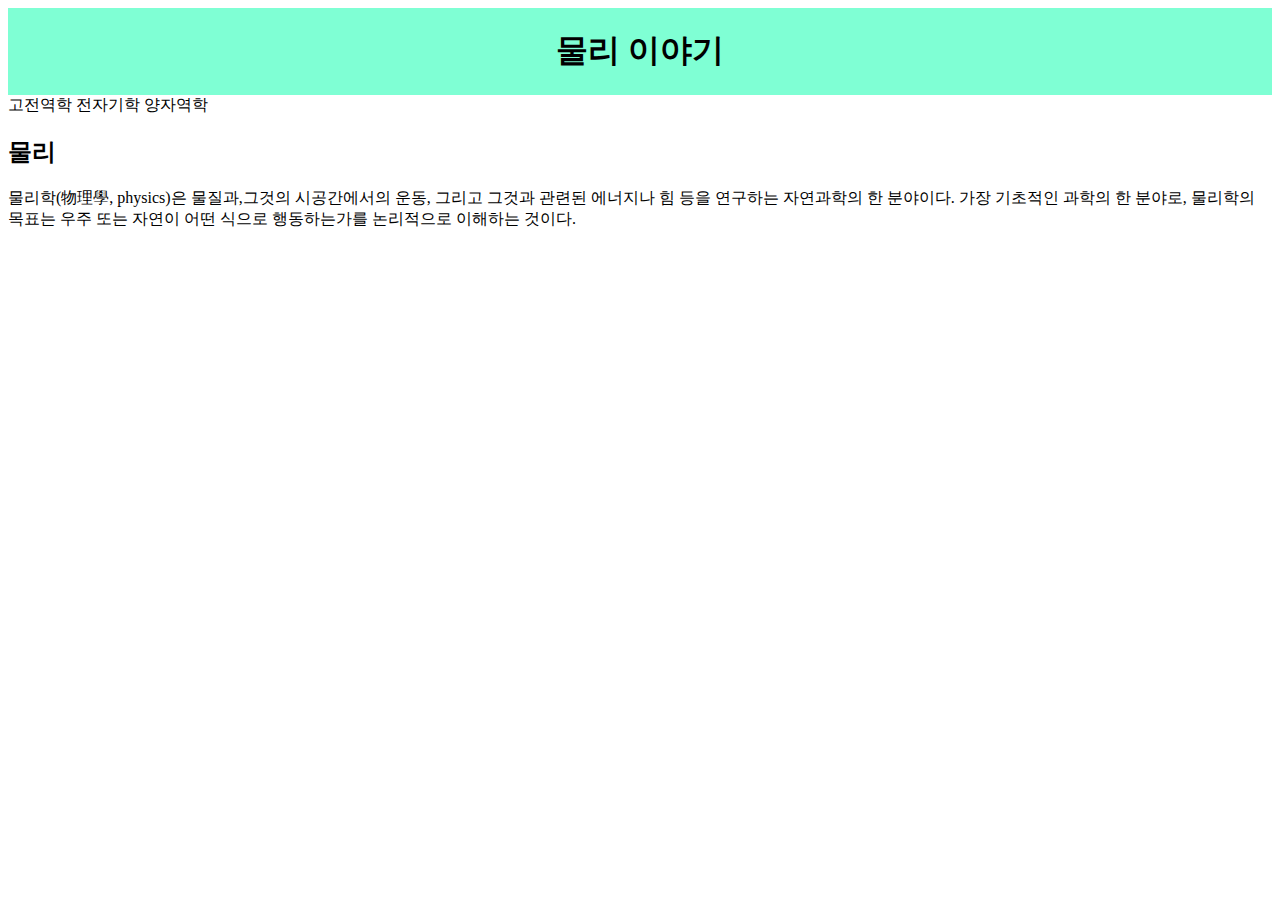
==== physics_main.html @ 67cec9f7 "Add files via upload" ====
<!doctype html>
<head>
  <title>물리학</title>
  <meta charset="utf-8">
   <link rel="stylesheet" type="text/css" href="style.css">
</head>
<body>
    <header>
        <h1>물리 이야기</h1>
    </header>
    <nav1>
        <n1>고전역학</n1>
        <n2>전자기학</n2>
        <n3>양자역학</n3>
    </nav1>
    <article>
    <h2>물리</h2>
        물리학(物理學, physics)은 물질과,그것의 시공간에서의 운동, 그리고 그것과 관련된 에너지나 힘 등을 연구하는 자연과학의 한 분야이다. 가장 기초적인 과학의 한 분야로, 물리학의 목표는 우주 또는 자연이 어떤 식으로 행동하는가를 논리적으로 이해하는 것이다.
    </article>
</body>
---- style.css ----
header{
     background: aquamarine; display: flex; justify-content: center; align-items: center;
}

nav1{
    
}

n1{
    
}

n2{
    
}

n3{
    
}
h2{
    
}
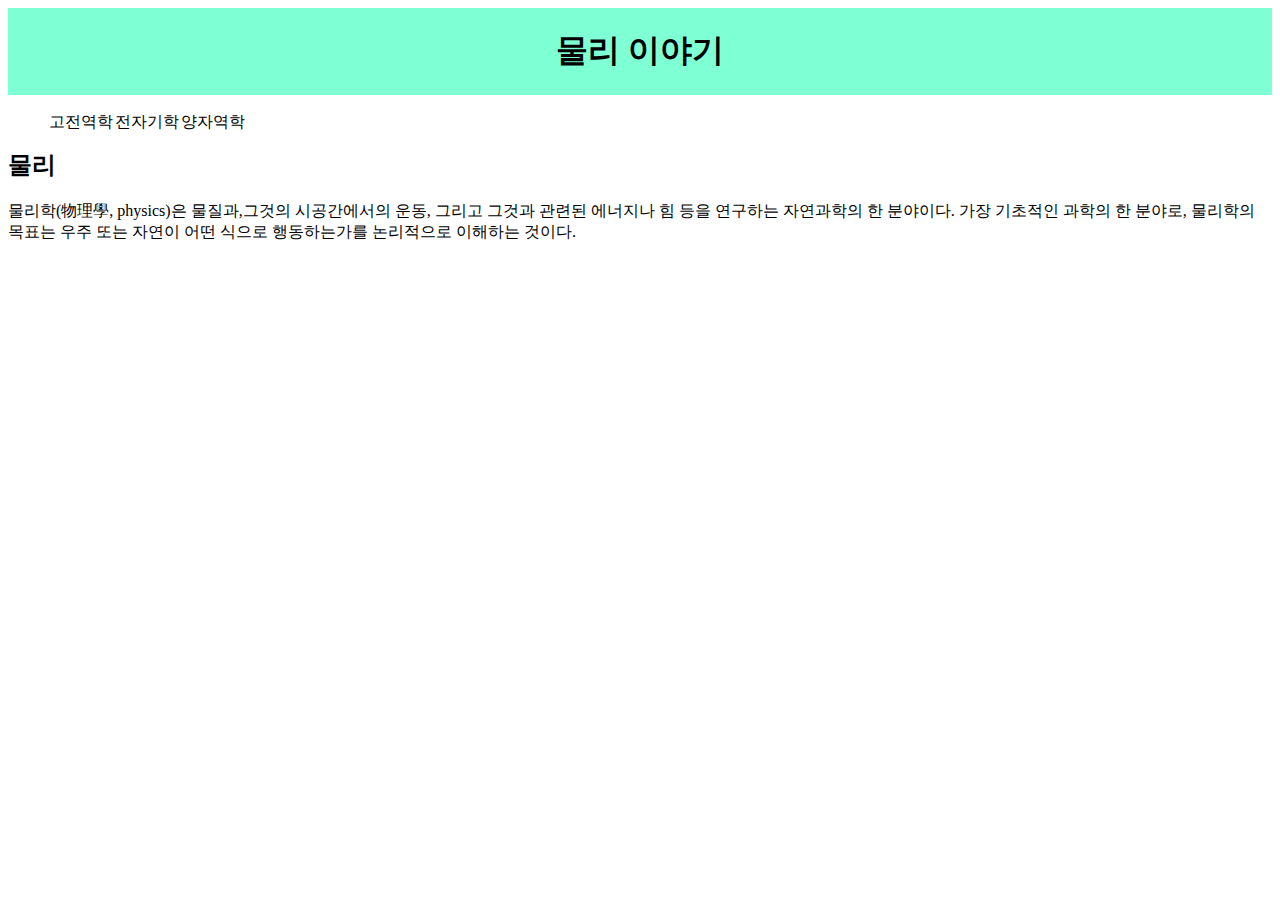
==== commit 6221aa3e: "Add files via upload" ====
--- a/physics_main.html
+++ b/physics_main.html
@@ -8,13 +8,17 @@
     <header>
         <h1>물리 이야기</h1>
     </header>
-    <nav1>
-        <n1>고전역학</n1>
-        <n2>전자기학</n2>
-        <n3>양자역학</n3>
-    </nav1>
+    <nav>
+        <ul>
+            <li>고전역학</li>
+            <li>전자기학</li>
+            <li>양자역학</li>
+        </ul>
+    </nav>
     <article>
+        <br>
     <h2>물리</h2>
         물리학(物理學, physics)은 물질과,그것의 시공간에서의 운동, 그리고 그것과 관련된 에너지나 힘 등을 연구하는 자연과학의 한 분야이다. 가장 기초적인 과학의 한 분야로, 물리학의 목표는 우주 또는 자연이 어떤 식으로 행동하는가를 논리적으로 이해하는 것이다.
     </article>
+    </br>
 </body>
--- a/style.css
+++ b/style.css
@@ -2,21 +2,11 @@
      background: aquamarine; display: flex; justify-content: center; align-items: center;
 }
 
-nav1{
-    
+nav ul{
+   list-style: none; 
 }
 
-n1{
-    
-}
-
-n2{
-    
-}
-
-n3{
-    
-}
+li {float:left; list-style:none; margin:1px;}
 h2{
     
 }